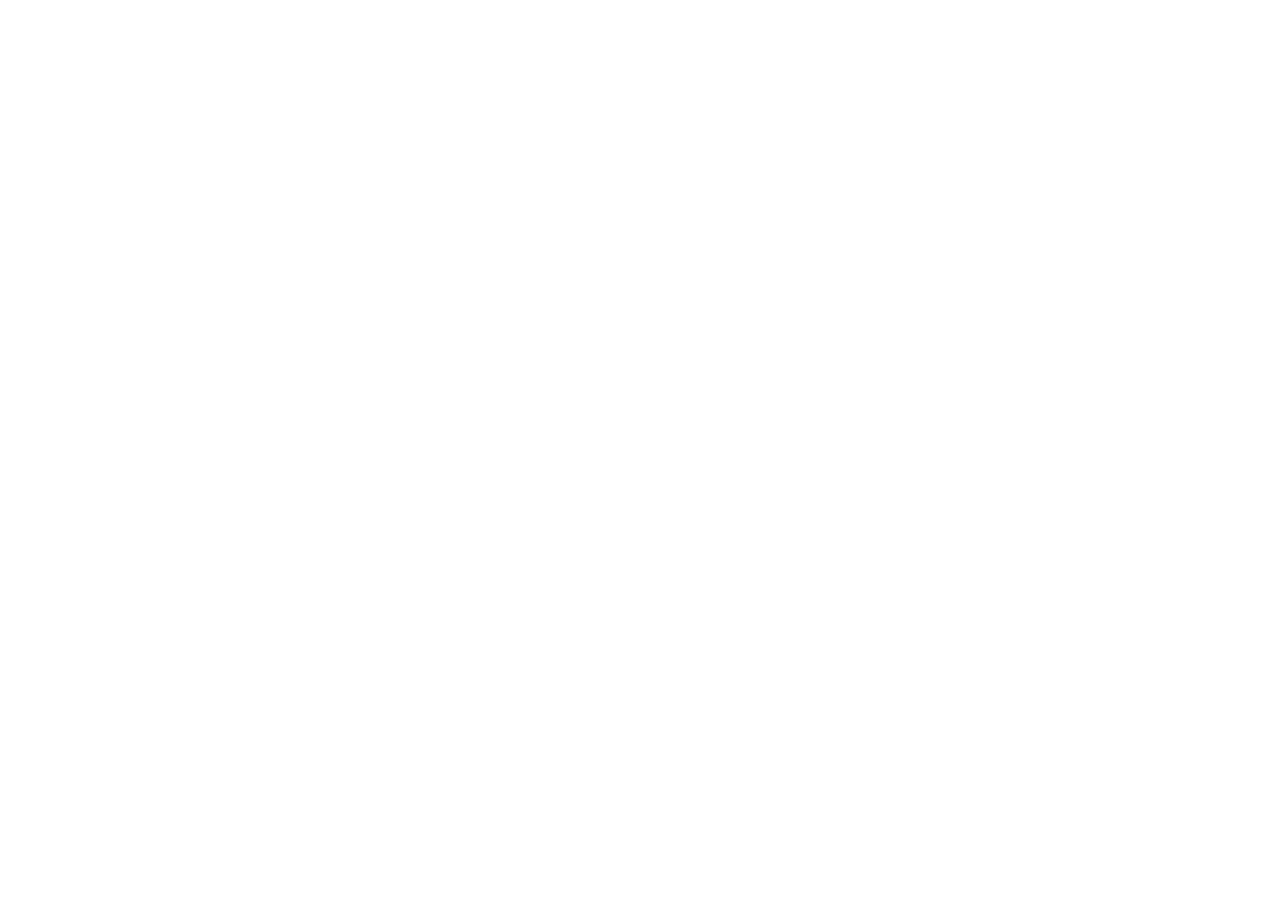
==== recipes/index.html @ d2801e6d "add boilerplates and header for first recipe" ====
<!DOCTYPE html>
<html lang="en">
<head>
    <meta charset="UTF-8">
    <meta name="viewport" content="width=device-width, initial-scale=1.0">
    <title>Document</title>
</head>
<body>
    
</body>
</html>
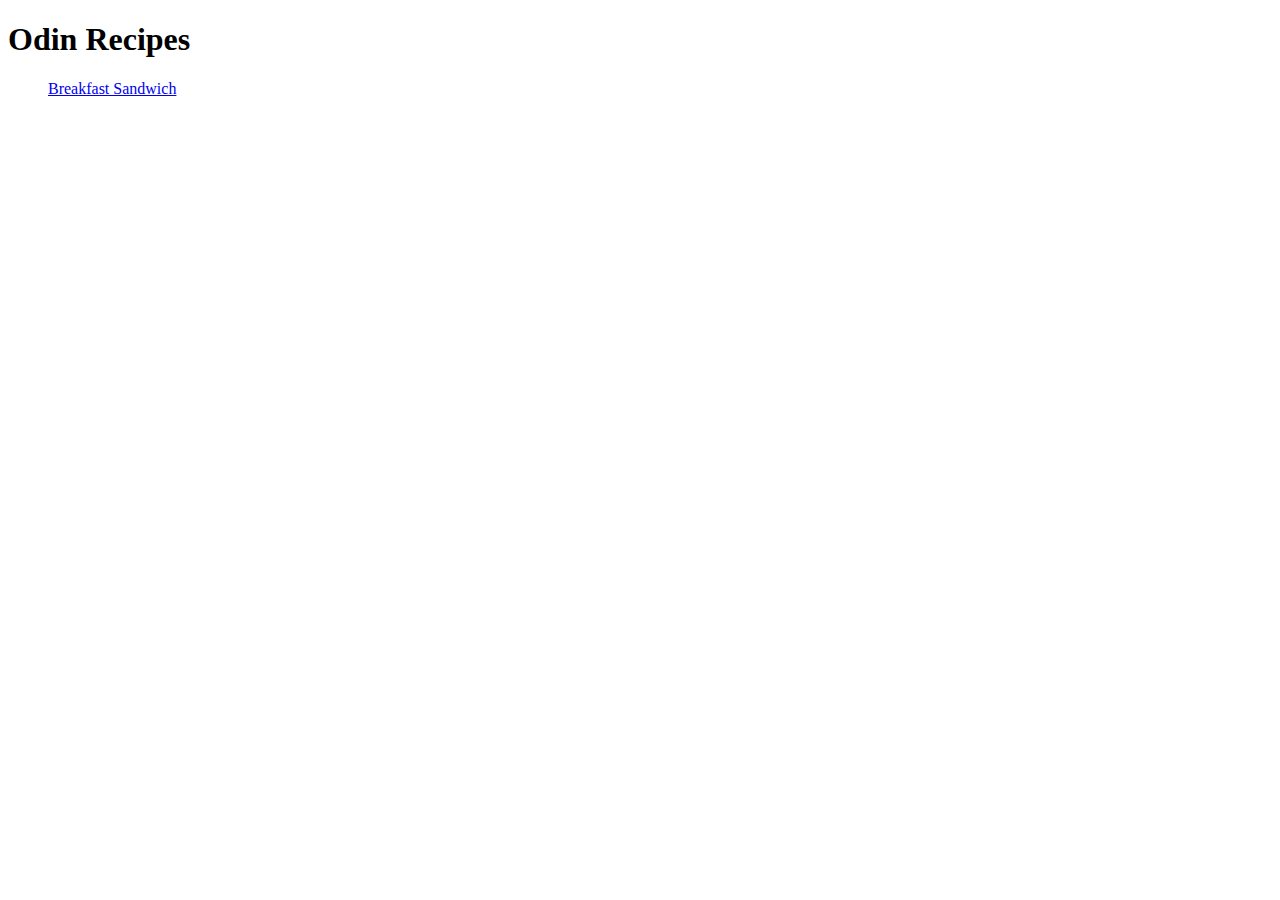
==== commit 9686b1d7: "Add a link for the first recipe" ====
--- a/recipes/index.html
+++ b/recipes/index.html
@@ -3,9 +3,12 @@
 <head>
     <meta charset="UTF-8">
     <meta name="viewport" content="width=device-width, initial-scale=1.0">
-    <title>Document</title>
+    <title>Odin Recipes</title>
 </head>
 <body>
-    
-</body>
+    <h1>Odin Recipes</h1>
+    <ul>
+        <a href="./breakfast-sandwich.html">Breakfast Sandwich</a>
+    </ul>    
+    </body>
 </html>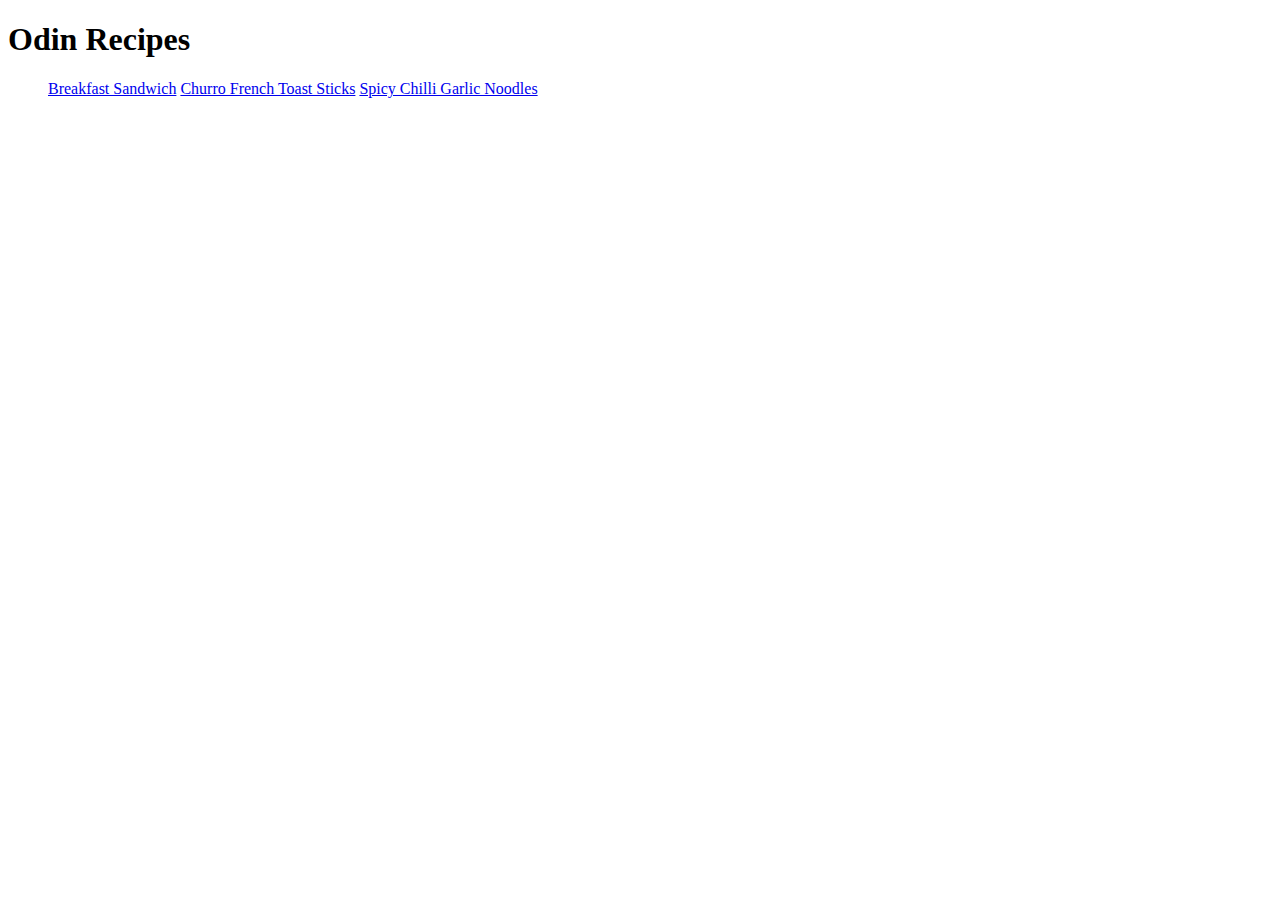
==== commit ba7270f8: "Add links to the main page" ====
--- a/recipes/index.html
+++ b/recipes/index.html
@@ -9,6 +9,8 @@
     <h1>Odin Recipes</h1>
     <ul>
         <a href="./breakfast-sandwich.html">Breakfast Sandwich</a>
+        <a href="./churro-french-toast-sticks.html">Churro French Toast Sticks</a>
+        <a href="./spicy-chilli-garlic-noodles.html">Spicy Chilli Garlic Noodles</a>
     </ul>    
     </body>
 </html>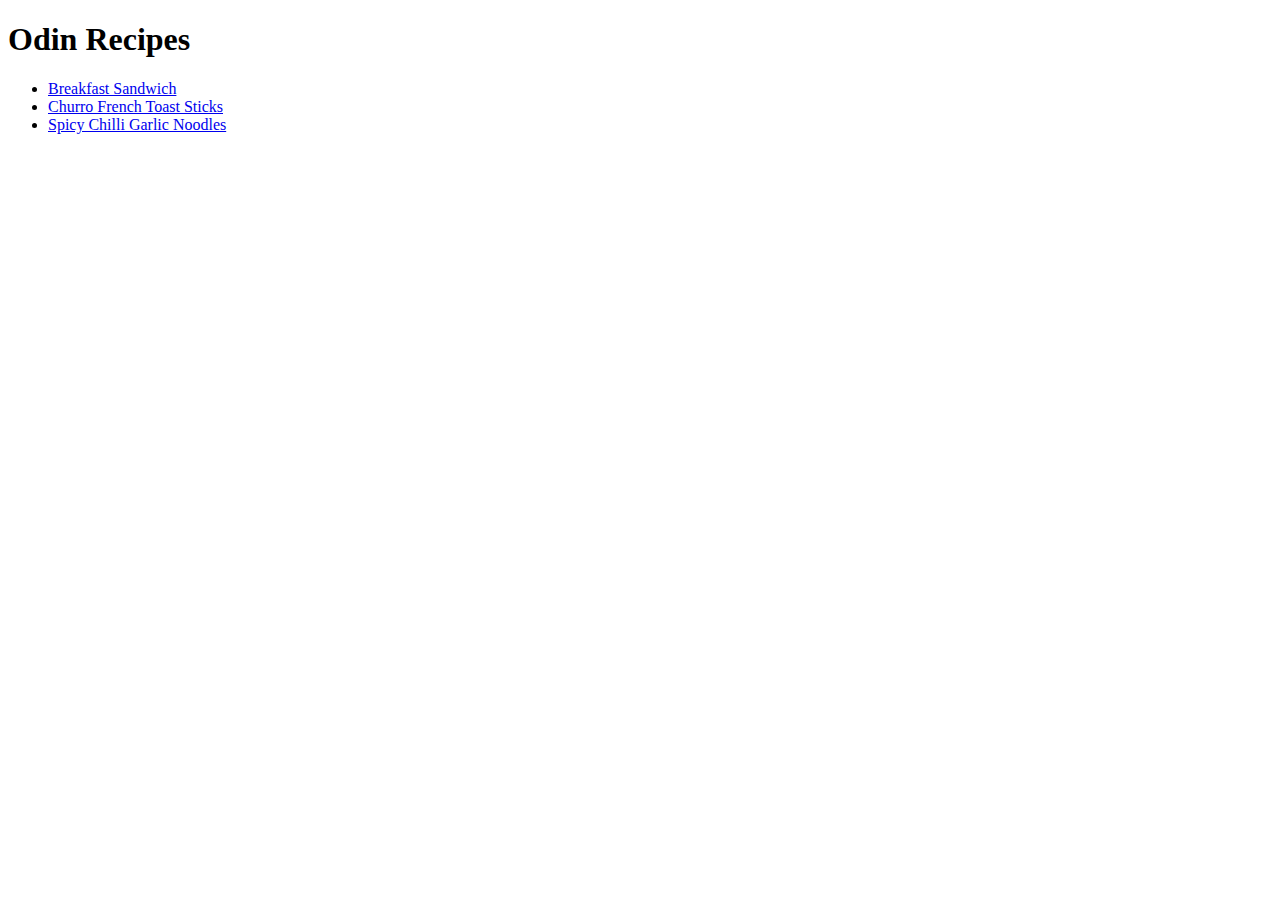
==== commit 0fcdb151: "Add images to pages" ====
--- a/recipes/index.html
+++ b/recipes/index.html
@@ -8,9 +8,9 @@
 <body>
     <h1>Odin Recipes</h1>
     <ul>
-        <a href="./breakfast-sandwich.html">Breakfast Sandwich</a>
-        <a href="./churro-french-toast-sticks.html">Churro French Toast Sticks</a>
-        <a href="./spicy-chilli-garlic-noodles.html">Spicy Chilli Garlic Noodles</a>
+        <li><a href="./breakfast-sandwich.html">Breakfast Sandwich</a></li>
+        <li><a href="./churro-french-toast-sticks.html">Churro French Toast Sticks</a></li>
+        <li><a href="./spicy-chilli-garlic-noodles.html">Spicy Chilli Garlic Noodles</a></li>
     </ul>    
     </body>
 </html>